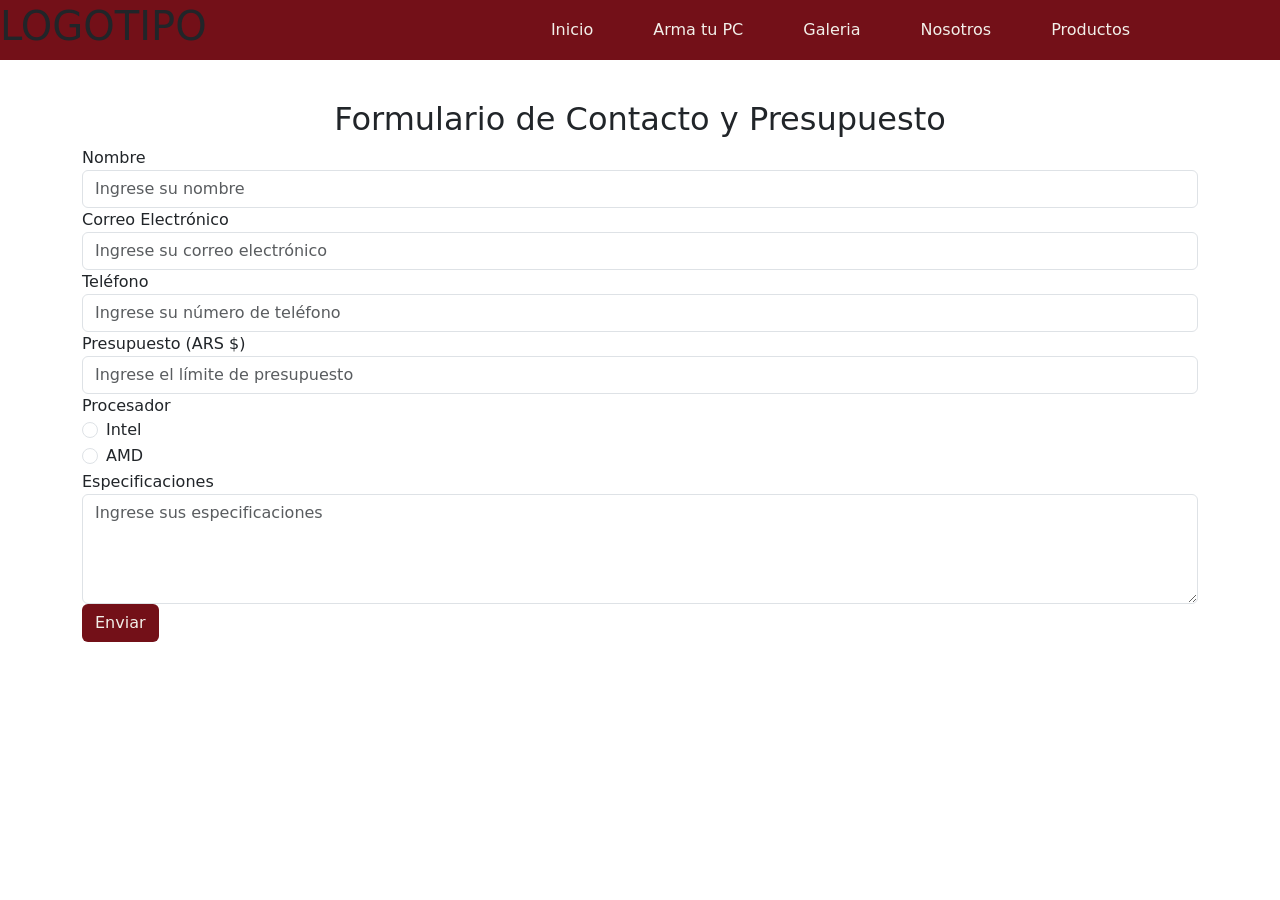
==== pages/armatupc.html @ 60639074 "se agregan meta description" ====
<!DOCTYPE html>
<html lang="es">

<head>
    <meta charset="UTF-8">
    <meta name="viewport" content="width=device-width, initial-scale=1.0">
    <meta name="description" content="Presupuestá tu próximo PC GAMER y te contactaremos para darte nuestras ofertas">
    <title>Arma tu pc</title>
    <link href="https://cdn.jsdelivr.net/npm/bootstrap@5.3.2/dist/css/bootstrap.min.css" rel="stylesheet"
        integrity="sha384-T3c6CoIi6uLrA9TneNEoa7RxnatzjcDSCmG1MXxSR1GAsXEV/Dwwykc2MPK8M2HN" crossorigin="anonymous">
    <script src="https://cdn.jsdelivr.net/npm/bootstrap@5.3.2/dist/js/bootstrap.bundle.min.js"
        integrity="sha384-C6RzsynM9kWDrMNeT87bh95OGNyZPhcTNXj1NW7RuBCsyN/o0jlpcV8Qyq46cDfL"
        crossorigin="anonymous"></script>
    <link rel="stylesheet" href="../css/styles.css">
</head>

<body>
    <header class="fixed-top d-flex align-items-center">
            <h1 class="logo me-auto">LOGOTIPO</h1>
            <nav class="navbar">
                <label for="display-menu" class="bi bi-list mobile-nav-toggle"> <img id="icono-navbar"
                        src="../img/hamburger menu.png" alt=""></label>
                <input type="checkbox" id="display-menu" class="bi bi-list mobile-nav-toggle">
                <ul class="lista">
                    <li><a class="nav-link scrollto" href="../index.html">Inicio</a></li>
                    <li><a class="nav-link scrollto" href="./armatupc.html">Arma tu PC</a></li>
                    <li><a class="nav-link scrollto" href="./galeria.html">Galeria</a></li>
                    <li><a class="nav-link scrollto" href="./nosotros.html">Nosotros</a></li>
                    <li><a class="nav-link scrollto" href="./productos.html">Productos</a></li>
                </ul>

            </nav>
    </header>

    <section class="container d-block">
            <h2 class="text-center">Formulario de Contacto y Presupuesto</h2>
            <form>
                <div class="form-group">
                    <label for="nombre">Nombre</label>
                    <input type="text" class="form-control" id="nombre" placeholder="Ingrese su nombre">
                </div>
                <div class="form-group">
                    <label for="email">Correo Electrónico</label>
                    <input type="email" class="form-control" id="email" placeholder="Ingrese su correo electrónico">
                </div>
                <div class="form-group">
                    <label for="telefono">Teléfono</label>
                    <input type="tel" class="form-control" id="telefono" placeholder="Ingrese su número de teléfono">
                </div>
                <div class="form-group">
                    <label for="presupuesto">Presupuesto (ARS $)</label>
                    <input type="number" class="form-control" id="presupuesto"
                        placeholder="Ingrese el límite de presupuesto">
                </div>
                <div class="form-group">
                    <label>Procesador</label>
                    <div class="form-check">
                        <input class="form-check-input" type="radio" name="procesador" id="cpuIntel" value="intel">
                        <label class="form-check-label" for="cpuIntel">Intel</label>
                    </div>
                    <div class="form-check">
                        <input class="form-check-input" type="radio" name="procesador" id="cpuAmd" value="amd">
                        <label class="form-check-label" for="cpuAmd">AMD</label>
                    </div>
                </div>
                <div class="form-group">
                    <label for="mensaje">Especificaciones</label>
                    <textarea class="form-control" id="espeficicaciones" rows="4"
                        placeholder="Ingrese sus especificaciones"></textarea>
                </div>
                <button type="submit" id="sumbitform" class="btn btn-block">Enviar</button>
            </form>
    </section>
</body>

</html>
---- css/styles.css ----
/*RESET*/
* {
  margin: 0;
  padding: 0;
}

/*SECTIONS*/
section {
  margin-top: 100px;
  display: flex;
  align-items: center;
  justify-content: center;
}

/*CARDS*/
@media (max-width: 991px) {
  .cards {
    flex-direction: column;
  }
}
.card {
  width: 300px;
  border: 1px solid #ddd;
  border-radius: 8px;
  overflow: hidden;
  margin: 20px;
}
.card img {
  width: 100%;
  height: auto;
  max-width: 100%;
}
.card .card-contenido {
  padding: 20px;
}
.card .card-contenido .card-titulo {
  font-size: 1.5rem;
  margin-bottom: 10px;
}
.card .card-contenido .card-descripcion {
  color: #555;
}
.card .card-contenido .precio {
  font-size: 1.5rem;
  font-weight: bold;
  color: #731018;
  margin-top: 10px;
}
.card .card-contenido .comprar {
  display: block;
  width: 100%;
  padding: 10px;
  text-align: center;
  background-color: #731018;
  color: #fff;
  text-decoration: none;
  border: none;
  border-radius: 4px;
  cursor: pointer;
}
.card .card-contenido .comprar:hover {
  background-color: #A61B1B;
}

/*NAVBAR*/
header {
  background-color: #731018;
}
header .navbar {
  display: flex;
  align-items: center;
  justify-content: center;
}
header .navbar ul {
  display: flex;
  align-items: center;
  list-style: none;
  margin-bottom: 0;
  margin-right: 120px;
}
header .navbar ul li {
  display: flex;
}
header .navbar a {
  display: flex;
  padding: 10px 30px;
  color: #F2EFE9;
}
header .navbar a:hover {
  background-color: #A61B1B;
  color: #F2EFE9;
}

.mobile-nav-toggle {
  color: #262322;
  font-size: 28px;
  cursor: pointer;
  display: none;
  line-height: 0;
  transition: 0.5s;
}

@media (max-width: 991px) {
  .mobile-nav-toggle {
    display: block;
  }
}
@media (max-width: 991px) {
  .navbar .lista {
    display: none;
    position: fixed;
    background-color: #731018;
    top: 80px;
    left: 0%;
    width: 100%;
  }
}
#icono-navbar {
  width: 4rem;
}

#display-menu {
  display: none;
}
#display-menu:checked + ul {
  display: block;
}

/*INDEX*/
.banner {
  width: 100%;
  height: 180px;
  background-color: #A61B1B;
  margin-top: 100px;
  opacity: 70%;
}

.productos-destacados {
  display: flex;
  text-align: center;
  display: flex;
  flex-direction: column;
  align-items: center;
}

.cards {
  display: flex;
}

/*FORMULARIOS*/
.form {
  margin-top: 300px;
}

#sumbitform {
  background-color: #731018;
  color: #F2EFE9;
}
#sumbitform:hover {
  background-color: #A61B1B;
}

/*NOSOTROS*/
.logonos {
  font-size: 5rem;
}

/*GALERIA*/
.galeria {
  display: grid;
  grid-template-columns: repeat(4, 1fr);
  grid-template-rows: repeat(2, 1fr);
  gap: 10px;
  padding: 20px;
  justify-content: center;
}
.galeria img {
  width: 100%;
  height: auto;
  border-radius: 8px;
  transition: transform 0.3s ease-in-out;
}
.galeria img:hover {
  transform: scale(1.1);
}

@media (max-width: 991px) {
  .galeria {
    grid-template-columns: 1fr;
  }
}

/*# sourceMappingURL=styles.css.map */
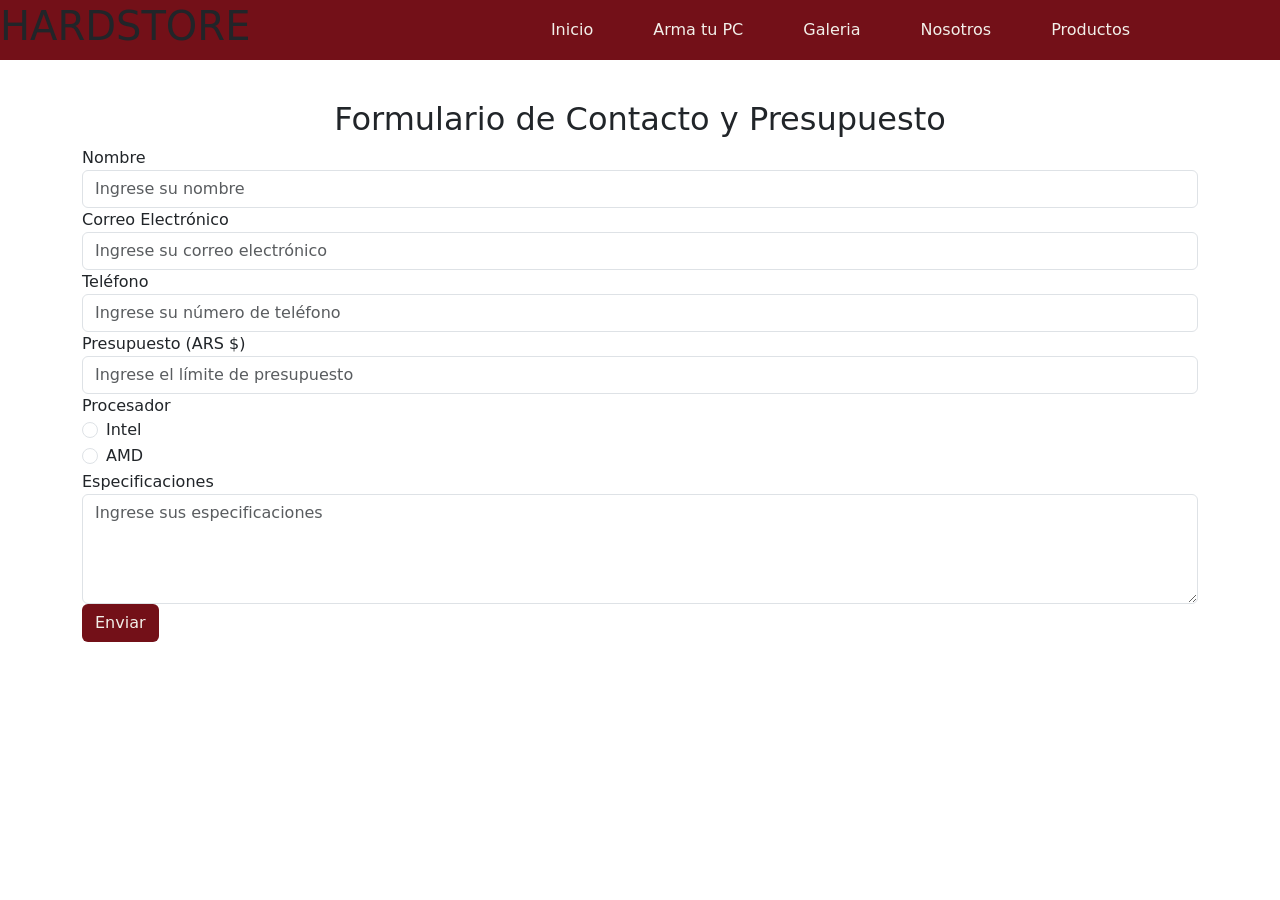
==== commit af5b420b: "se aplica ceo" ====
--- a/pages/armatupc.html
+++ b/pages/armatupc.html
@@ -5,6 +5,7 @@
     <meta charset="UTF-8">
     <meta name="viewport" content="width=device-width, initial-scale=1.0">
     <meta name="description" content="Presupuestá tu próximo PC GAMER y te contactaremos para darte nuestras ofertas">
+    <meta name="keywords" content="PC GAMER, ECOMMERCE, TIENDA, PRESUPUESTO, COTIZAR, COMPRAR">
     <title>Arma tu pc</title>
     <link href="https://cdn.jsdelivr.net/npm/bootstrap@5.3.2/dist/css/bootstrap.min.css" rel="stylesheet"
         integrity="sha384-T3c6CoIi6uLrA9TneNEoa7RxnatzjcDSCmG1MXxSR1GAsXEV/Dwwykc2MPK8M2HN" crossorigin="anonymous">
@@ -16,7 +17,7 @@
 
 <body>
     <header class="fixed-top d-flex align-items-center">
-            <h1 class="logo me-auto">LOGOTIPO</h1>
+            <h1 class="logo me-auto">HARDSTORE</h1>
             <nav class="navbar">
                 <label for="display-menu" class="bi bi-list mobile-nav-toggle"> <img id="icono-navbar"
                         src="../img/hamburger menu.png" alt=""></label>
--- a/css/styles.css
+++ b/css/styles.css
@@ -128,11 +128,10 @@
 
 /*INDEX*/
 .banner {
-  width: 100%;
-  height: 180px;
-  background-color: #A61B1B;
   margin-top: 100px;
-  opacity: 70%;
+  display: flex;
+  align-items: center;
+  justify-content: center;
 }
 
 .productos-destacados {
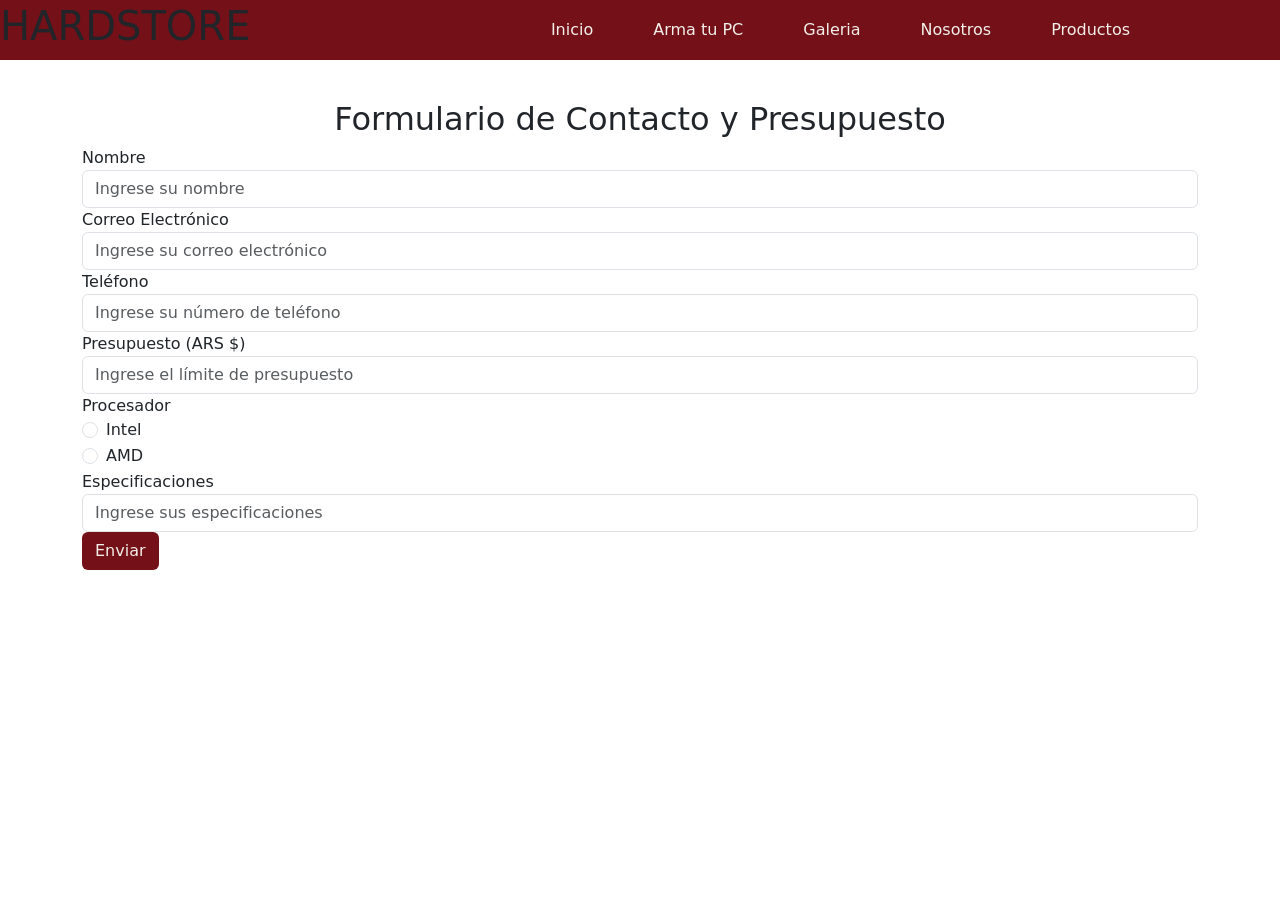
==== commit 582d6f33: "se fixean cositas de input aesthetic" ====
--- a/pages/armatupc.html
+++ b/pages/armatupc.html
@@ -17,60 +17,60 @@
 
 <body>
     <header class="fixed-top d-flex align-items-center">
-            <h1 class="logo me-auto">HARDSTORE</h1>
-            <nav class="navbar">
-                <label for="display-menu" class="bi bi-list mobile-nav-toggle"> <img id="icono-navbar"
-                        src="../img/hamburger menu.png" alt=""></label>
-                <input type="checkbox" id="display-menu" class="bi bi-list mobile-nav-toggle">
-                <ul class="lista">
-                    <li><a class="nav-link scrollto" href="../index.html">Inicio</a></li>
-                    <li><a class="nav-link scrollto" href="./armatupc.html">Arma tu PC</a></li>
-                    <li><a class="nav-link scrollto" href="./galeria.html">Galeria</a></li>
-                    <li><a class="nav-link scrollto" href="./nosotros.html">Nosotros</a></li>
-                    <li><a class="nav-link scrollto" href="./productos.html">Productos</a></li>
-                </ul>
+        <h1 class="logo me-auto">HARDSTORE</h1>
+        <nav class="navbar">
+            <label for="display-menu" class="bi bi-list mobile-nav-toggle"> <img id="icono-navbar"
+                    src="../img/hamburger menu.png" alt=""></label>
+            <input type="checkbox" id="display-menu" class="bi bi-list mobile-nav-toggle">
+            <ul class="lista">
+                <li><a class="nav-link scrollto" href="../index.html">Inicio</a></li>
+                <li><a class="nav-link scrollto" href="./armatupc.html">Arma tu PC</a></li>
+                <li><a class="nav-link scrollto" href="./galeria.html">Galeria</a></li>
+                <li><a class="nav-link scrollto" href="./nosotros.html">Nosotros</a></li>
+                <li><a class="nav-link scrollto" href="./productos.html">Productos</a></li>
+            </ul>
 
-            </nav>
+        </nav>
     </header>
 
     <section class="container d-block">
-            <h2 class="text-center">Formulario de Contacto y Presupuesto</h2>
-            <form>
-                <div class="form-group">
-                    <label for="nombre">Nombre</label>
-                    <input type="text" class="form-control" id="nombre" placeholder="Ingrese su nombre">
+        <h2 class="text-center">Formulario de Contacto y Presupuesto</h2>
+        <form>
+            <div class="form-group">
+                <label for="nombre">Nombre</label>
+                <input type="text" class="form-control" id="nombre" placeholder="Ingrese su nombre">
+            </div>
+            <div class="form-group">
+                <label for="email">Correo Electrónico</label>
+                <input type="email" class="form-control" id="email" placeholder="Ingrese su correo electrónico">
+            </div>
+            <div class="form-group">
+                <label for="telefono">Teléfono</label>
+                <input type="tel" class="form-control" id="telefono" placeholder="Ingrese su número de teléfono">
+            </div>
+            <div class="form-group">
+                <label for="presupuesto">Presupuesto (ARS $)</label>
+                <input type="number" class="form-control" id="presupuesto"
+                    placeholder="Ingrese el límite de presupuesto">
+            </div>
+            <div class="form-group">
+                <label>Procesador</label>
+                <div class="form-check">
+                    <input class="form-check-input" type="radio" name="procesador" id="cpuIntel" value="intel">
+                    <label class="form-check-label" for="cpuIntel">Intel</label>
                 </div>
-                <div class="form-group">
-                    <label for="email">Correo Electrónico</label>
-                    <input type="email" class="form-control" id="email" placeholder="Ingrese su correo electrónico">
+                <div class="form-check">
+                    <input class="form-check-input" type="radio" name="procesador" id="cpuAmd" value="amd">
+                    <label class="form-check-label" for="cpuAmd">AMD</label>
                 </div>
-                <div class="form-group">
-                    <label for="telefono">Teléfono</label>
-                    <input type="tel" class="form-control" id="telefono" placeholder="Ingrese su número de teléfono">
-                </div>
-                <div class="form-group">
-                    <label for="presupuesto">Presupuesto (ARS $)</label>
-                    <input type="number" class="form-control" id="presupuesto"
-                        placeholder="Ingrese el límite de presupuesto">
-                </div>
-                <div class="form-group">
-                    <label>Procesador</label>
-                    <div class="form-check">
-                        <input class="form-check-input" type="radio" name="procesador" id="cpuIntel" value="intel">
-                        <label class="form-check-label" for="cpuIntel">Intel</label>
-                    </div>
-                    <div class="form-check">
-                        <input class="form-check-input" type="radio" name="procesador" id="cpuAmd" value="amd">
-                        <label class="form-check-label" for="cpuAmd">AMD</label>
-                    </div>
-                </div>
-                <div class="form-group">
-                    <label for="mensaje">Especificaciones</label>
-                    <textarea class="form-control" id="espeficicaciones" rows="4"
-                        placeholder="Ingrese sus especificaciones"></textarea>
-                </div>
-                <button type="submit" id="sumbitform" class="btn btn-block">Enviar</button>
-            </form>
+            </div>
+            <div class="form-group">
+                <label for="especificaciones">Especificaciones</label>
+                <input type="text" class="form-control" id="especificaciones"
+                    placeholder="Ingrese sus especificaciones">
+            </div>
+            <button type="submit" id="sumbitform" class="btn btn-block">Enviar</button>
+        </form>
     </section>
 </body>
 
--- a/css/styles.css
+++ b/css/styles.css
@@ -1,3 +1,9 @@
+.navbar, main .banner {
+  display: flex;
+  align-items: center;
+  justify-content: center;
+}
+
 /*RESET*/
 * {
   margin: 0;
@@ -8,8 +14,9 @@
 section {
   margin-top: 100px;
   display: flex;
-  align-items: center;
-  justify-content: center;
+  flex-direction: row;
+  justify-content: center;
+  align-items: centerg;
 }
 
 /*CARDS*/
@@ -66,27 +73,27 @@
 header {
   background-color: #731018;
 }
-header .navbar {
-  display: flex;
-  align-items: center;
-  justify-content: center;
-}
-header .navbar ul {
+header .navbar, header main .banner, main header .banner {
+  display: flex;
+  align-items: center;
+  justify-content: center;
+}
+header .navbar ul, header main .banner ul, main header .banner ul {
   display: flex;
   align-items: center;
   list-style: none;
   margin-bottom: 0;
   margin-right: 120px;
 }
-header .navbar ul li {
-  display: flex;
-}
-header .navbar a {
+header .navbar ul li, header main .banner ul li, main header .banner ul li {
+  display: flex;
+}
+header .navbar a, header main .banner a, main header .banner a {
   display: flex;
   padding: 10px 30px;
   color: #F2EFE9;
 }
-header .navbar a:hover {
+header .navbar a:hover, header main .banner a:hover, main header .banner a:hover {
   background-color: #A61B1B;
   color: #F2EFE9;
 }
@@ -106,7 +113,7 @@
   }
 }
 @media (max-width: 991px) {
-  .navbar .lista {
+  .navbar .lista, main .banner .lista {
     display: none;
     position: fixed;
     background-color: #731018;
@@ -127,11 +134,12 @@
 }
 
 /*INDEX*/
-.banner {
+main .banner {
   margin-top: 100px;
-  display: flex;
-  align-items: center;
-  justify-content: center;
+}
+main .banner img {
+  max-width: 100%;
+  height: a;
 }
 
 .productos-destacados {
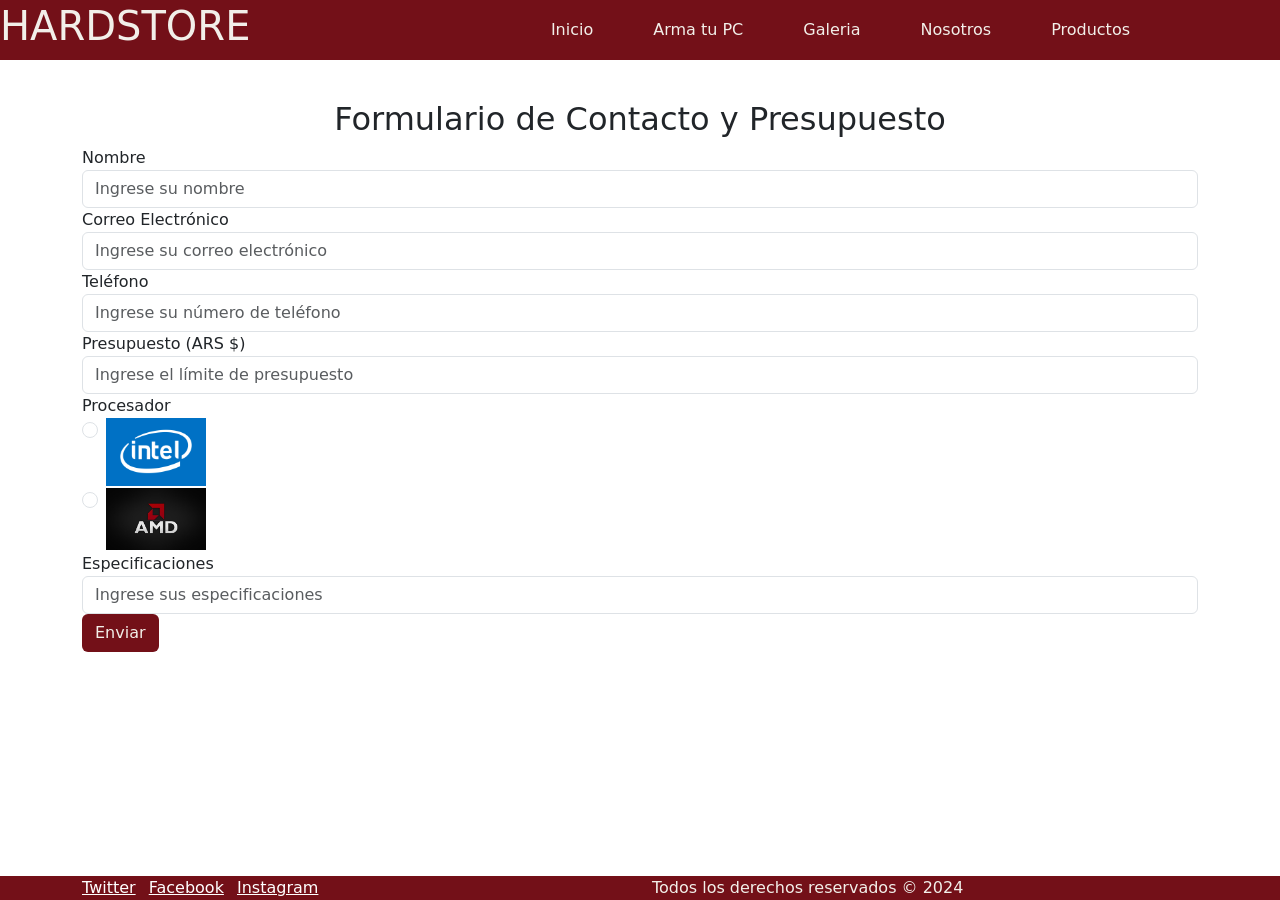
==== commit 39292362: "nashe" ====
--- a/pages/armatupc.html
+++ b/pages/armatupc.html
@@ -57,11 +57,15 @@
                 <label>Procesador</label>
                 <div class="form-check">
                     <input class="form-check-input" type="radio" name="procesador" id="cpuIntel" value="intel">
-                    <label class="form-check-label" for="cpuIntel">Intel</label>
+                    <label class="form-check-label" for="cpuIntel">
+                        <img class="img-fluid mx-auto imgform" src="../img/intel.png" alt="Intel">
+                    </label>
                 </div>
                 <div class="form-check">
                     <input class="form-check-input" type="radio" name="procesador" id="cpuAmd" value="amd">
-                    <label class="form-check-label" for="cpuAmd">AMD</label>
+                    <label class="form-check-label" for="cpuAmd">
+                        <img class="img-fluid mx-auto imgform" src="../img/amd.jpg" alt="AMD">
+                    </label>
                 </div>
             </div>
             <div class="form-group">
@@ -72,6 +76,22 @@
             <button type="submit" id="sumbitform" class="btn btn-block">Enviar</button>
         </form>
     </section>
+    <footer class="footer d-flex align-items-center fixed-bottom">
+        <div class="container">
+          <div class="row">
+            <div class="col-md-6">
+              <ul class="list-inline mb-0">
+                <li class="list-inline-item"><a href="https://twitter.com/" target="_blank" class="text-white">Twitter</a></li>
+                <li class="list-inline-item"><a href="https://facebook.com/" target="_blank" class="text-white">Facebook</a></li>
+                <li class="list-inline-item"><a href="https://instagram.com/" target="_blank" class="text-white">Instagram</a></li>
+              </ul>
+            </div>
+            <div class="col-md-6 text-md-right">
+              <p class="mb-0">Todos los derechos reservados &copy; 2024</p>
+            </div>
+          </div>
+        </div>
+      </footer>
 </body>
 
 </html>
--- a/css/styles.css
+++ b/css/styles.css
@@ -72,6 +72,9 @@
 /*NAVBAR*/
 header {
   background-color: #731018;
+}
+header .logo {
+  color: #F2EFE9;
 }
 header .navbar, header main .banner, main header .banner {
   display: flex;
@@ -154,6 +157,16 @@
   display: flex;
 }
 
+footer {
+  background-color: #731018;
+}
+footer p {
+  color: #F2EFE9;
+}
+footer a {
+  color: #F2EFE9;
+}
+
 /*FORMULARIOS*/
 .form {
   margin-top: 300px;
@@ -165,6 +178,10 @@
 }
 #sumbitform:hover {
   background-color: #A61B1B;
+}
+
+.imgform {
+  max-width: 100px;
 }
 
 /*NOSOTROS*/
